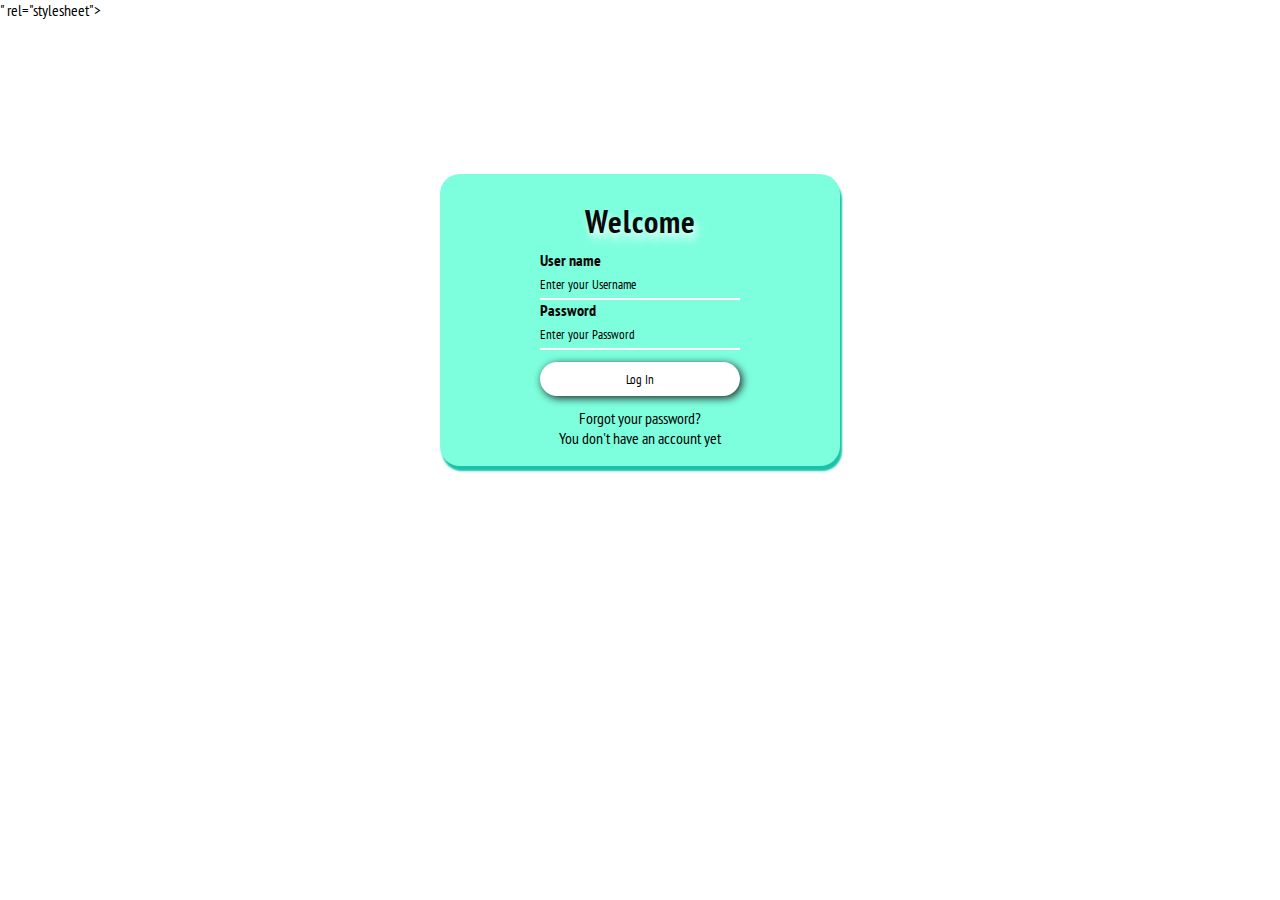
==== index.html @ 3e22012c "hola" ====
<!DOCTYPE html>
<html lang="en">
<head>
    <meta charset="UTF-8">
    <meta http-equiv="X-UA-Compatible" content="IE=edge">
    <meta name="viewport" content="width=device-width, initial-scale=1.0">
    <link rel="stylesheet" href="style.css">
    <link rel="preconnect" href="https://fonts.googleapis.com">
<link rel="preconnect" href="https://fonts.gstatic.com" crossorigin>
<link href="<link rel="preconnect" href="https://fonts.googleapis.com">
<link rel="preconnect" href="https://fonts.gstatic.com" crossorigin>
<link href="https://fonts.googleapis.com/css2?family=PT+Sans+Narrow&display=swap" rel="stylesheet">" rel="stylesheet">
    <title>Document</title>
</head>
<body>
    <div class="caja-formulario">
        <h1>Welcome</h1>
        <form action="">
            <label for="">User name</label>
            <input type="text"
            placeholder="Enter your Username"
            id="user"
            autocomplete="off">
        <label for="pass">Password</label>
        <input type="password" name="" id="pass"
        placeholder="Enter your Password">

        <input type="submit" value="Log In">

        </form>
        <a href="">Forgot your password?</a>
        <a href="crearUsuario.html">You don't have an account yet</a>

    </div>
</body>
</html>
---- style.css ----
*{
    margin: 0;
    padding: 0;
    box-sizing: border-box;
    font-family:  'PT Sans Narrow', sans-serif;}

body{
    background-color: #ffffff;
}

.caja-formulario{
    background-color: #7dffde;
    width: 400px;
    height: fit-content;
    display: flex;
    flex-direction: column;
    align-items: center;
    padding: 18px;
    margin: 12% auto;
    border-radius: 20px;
    box-shadow: 2px 5px 2px rgb(24, 195, 169);
 
}

.caja-formulario h1{
    color: #0a0a0a;
    text-shadow: 3px 6px 9px #ffffff;
    letter-spacing: 1px;
    font-size: 32px;
    margin: 8px 0;
}

.caja-formulario form{
    display: flex;
    flex-direction: column ;
}

.caja-formulario form label{
    color: #040404;
    font-weight: 600;/*ancho de la letra*/
}

.caja-formulario form input[type="text"],
.caja-formulario form input[type="password"]{
    background-color: transparent;
    border: none;
    border-bottom: 2px solid rgb(255, 255, 255);
    height: 30px;
    outline: none;
    color: #0a0a0a;
    transition: 0.5s;
}

.caja-formulario form input[type="text"]::placeholder,
.caja-formulario form input[type="password"]::placeholder{
    color: rgb(0, 0, 0);

}

.caja-formulario form input[type="text"]:focus,
.caja-formulario form input[type="password"]:focus{
    border-color: white;
}

.caja-formulario form input[type="submit"]{
    width: 200px;
    margin: 12px auto;
    padding: 8px;
    border-radius: 20px;
    border: none;
    background-color: #ffffff;
    box-shadow: 2px 2px 8px rgb(29, 29, 29);
}

.caja-formulario form input[type="submit"]:hover{
    background-color: #53e2d6;
    cursor: pointer;
}
.caja-formulario form input[type="submit"]:active{
    box-shadow: 0px 0px 0px;
}

.caja-formulario a{
    color: rgb(0, 0, 0);
    text-decoration: none;

}

.caja-formulario a:hover{
    color: #000000;
}
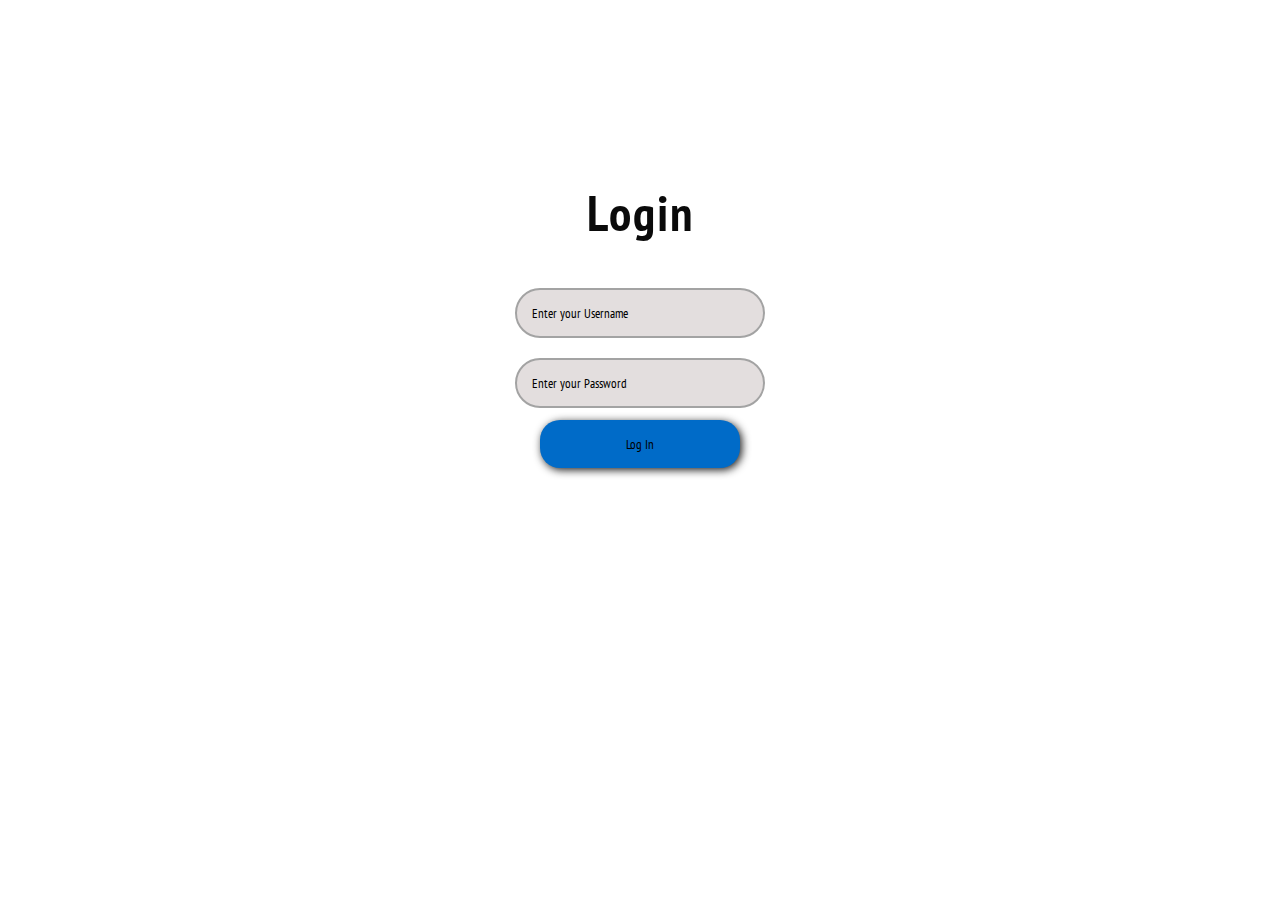
==== commit 466b9cee: "julio" ====
--- a/index.html
+++ b/index.html
@@ -7,30 +7,29 @@
     <link rel="stylesheet" href="style.css">
     <link rel="preconnect" href="https://fonts.googleapis.com">
 <link rel="preconnect" href="https://fonts.gstatic.com" crossorigin>
-<link href="<link rel="preconnect" href="https://fonts.googleapis.com">
+<link href="https://fonts.googleapis.com">
 <link rel="preconnect" href="https://fonts.gstatic.com" crossorigin>
-<link href="https://fonts.googleapis.com/css2?family=PT+Sans+Narrow&display=swap" rel="stylesheet">" rel="stylesheet">
+<link href="https://fonts.googleapis.com/css2?family=PT+Sans+Narrow&display=swap" rel="stylesheet">
     <title>Document</title>
 </head>
 <body>
     <div class="caja-formulario">
-        <h1>Welcome</h1>
+        <h1>Login</h1>
+        
         <form action="">
-            <label for="">User name</label>
+            
             <input type="text"
             placeholder="Enter your Username"
             id="user"
             autocomplete="off">
-        <label for="pass">Password</label>
+        
         <input type="password" name="" id="pass"
         placeholder="Enter your Password">
 
         <input type="submit" value="Log In">
 
         </form>
-        <a href="">Forgot your password?</a>
-        <a href="crearUsuario.html">You don't have an account yet</a>
-
+    
     </div>
 </body>
 </html>--- a/style.css
+++ b/style.css
@@ -9,8 +9,8 @@
 }
 
 .caja-formulario{
-    background-color: #7dffde;
-    width: 400px;
+    background-color: #ffffff  ;
+    width: 300px;
     height: fit-content;
     display: flex;
     flex-direction: column;
@@ -18,38 +18,40 @@
     padding: 18px;
     margin: 12% auto;
     border-radius: 20px;
-    box-shadow: 2px 5px 2px rgb(24, 195, 169);
+    box-shadow: 2px 5px 2px rgb(255, 255, 255);
  
 }
 
 .caja-formulario h1{
     color: #0a0a0a;
-    text-shadow: 3px 6px 9px #ffffff;
-    letter-spacing: 1px;
-    font-size: 32px;
+    letter-spacing: 2px;
+    font-size: 50px;
     margin: 8px 0;
 }
 
 .caja-formulario form{
     display: flex;
     flex-direction: column ;
+    padding: 15px;
 }
 
-.caja-formulario form label{
-    color: #040404;
-    font-weight: 600;/*ancho de la letra*/
-}
+
 
 .caja-formulario form input[type="text"],
 .caja-formulario form input[type="password"]{
-    background-color: transparent;
-    border: none;
-    border-bottom: 2px solid rgb(255, 255, 255);
-    height: 30px;
+    background-color: rgb(227, 222, 222);
+    border-color: rgb(163, 163, 163);
+    border-style: solid;
+    height: 50px;
     outline: none;
     color: #0a0a0a;
     transition: 0.5s;
+    width: 250px;
+    border-radius: 50px; 
+    padding: 15px;
+    margin-top: 20px;
 }
+
 
 .caja-formulario form input[type="text"]::placeholder,
 .caja-formulario form input[type="password"]::placeholder{
@@ -57,10 +59,6 @@
 
 }
 
-.caja-formulario form input[type="text"]:focus,
-.caja-formulario form input[type="password"]:focus{
-    border-color: white;
-}
 
 .caja-formulario form input[type="submit"]{
     width: 200px;
@@ -68,12 +66,14 @@
     padding: 8px;
     border-radius: 20px;
     border: none;
-    background-color: #ffffff;
-    box-shadow: 2px 2px 8px rgb(29, 29, 29);
+    background-color: #006bc8;
+    box-shadow: 2px 2px 8px rgb(29, 29, 29); 
+    padding: 15px;
 }
 
 .caja-formulario form input[type="submit"]:hover{
-    background-color: #53e2d6;
+    background-color: rgb(16, 106, 201);
+    /* ñ */
     cursor: pointer;
 }
 .caja-formulario form input[type="submit"]:active{
@@ -88,4 +88,10 @@
 
 .caja-formulario a:hover{
     color: #000000;
+}
+
+body{
+    background-image: url(Schule_Vokabeln_lernen-650x433.jpg);
+    background-size: cover;
+    background-position: bottom;
 }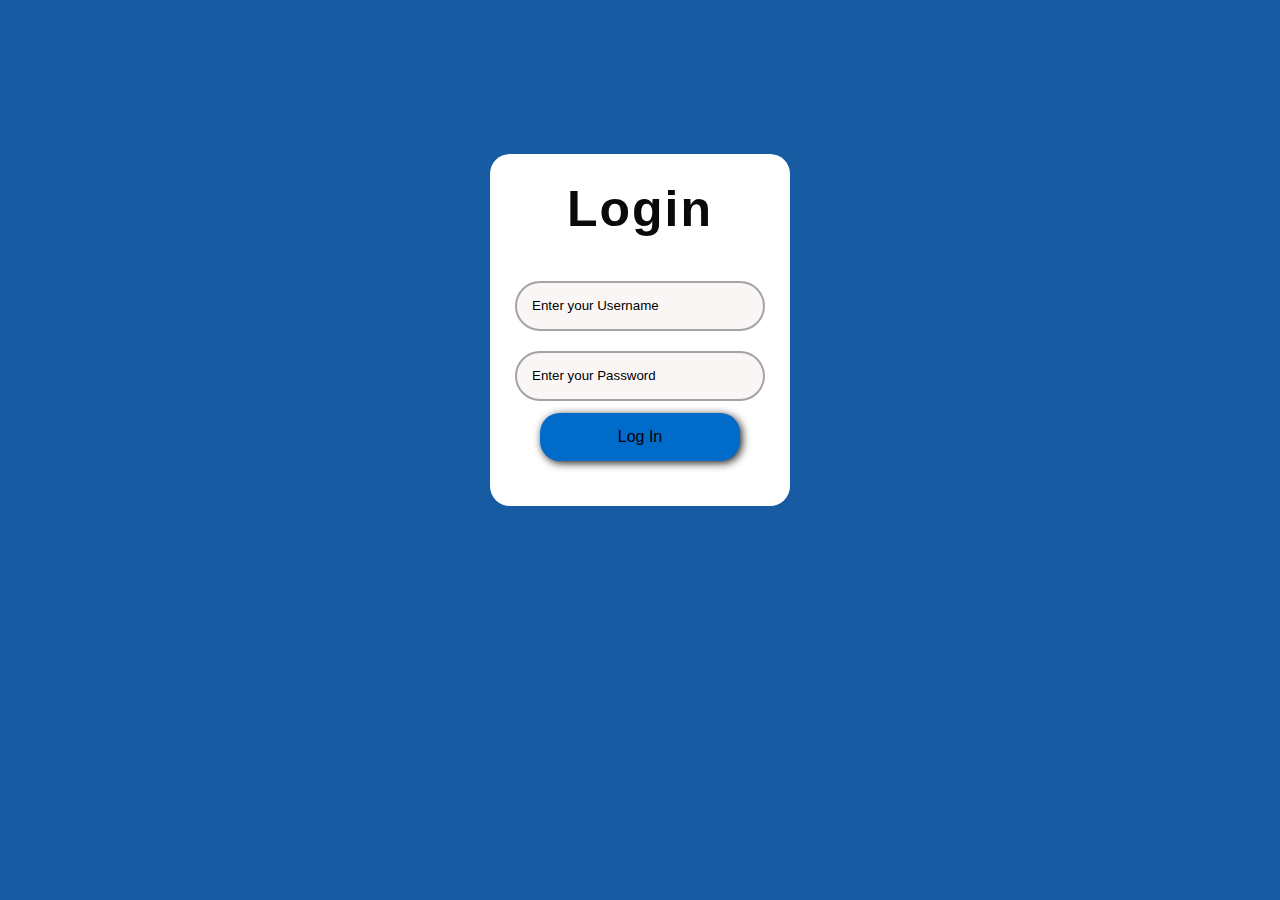
==== commit ae1a6fcf: "por fin" ====
--- a/index.html
+++ b/index.html
@@ -26,10 +26,11 @@
         <input type="password" name="" id="pass"
         placeholder="Enter your Password">
 
-        <input type="submit" value="Log In">
+        <!-- <input type="submit" value="Log In"> -->
+        <a href="botonesgrados.html"class="login">Log In</a> 
 
         </form>
-    
+            
     </div>
 </body>
 </html>--- a/style.css
+++ b/style.css
@@ -2,7 +2,9 @@
     margin: 0;
     padding: 0;
     box-sizing: border-box;
-    font-family:  'PT Sans Narrow', sans-serif;}
+    font-family: "Helvetica Neue",arial,sans-serif;/*solucion Ej13*/
+    
+}
 
 body{
     background-color: #ffffff;
@@ -18,8 +20,7 @@
     padding: 18px;
     margin: 12% auto;
     border-radius: 20px;
-    box-shadow: 2px 5px 2px rgb(255, 255, 255);
- 
+   
 }
 
 .caja-formulario h1{
@@ -39,7 +40,7 @@
 
 .caja-formulario form input[type="text"],
 .caja-formulario form input[type="password"]{
-    background-color: rgb(227, 222, 222);
+    background-color: rgb(251, 246, 246);
     border-color: rgb(163, 163, 163);
     border-style: solid;
     height: 50px;
@@ -60,10 +61,12 @@
 }
 
 
-.caja-formulario form input[type="submit"]{
+.caja-formulario form .login{
     width: 200px;
     margin: 12px auto;
     padding: 8px;
+    text-align: center;
+    color: black;
     border-radius: 20px;
     border: none;
     background-color: #006bc8;
@@ -72,10 +75,12 @@
 }
 
 .caja-formulario form input[type="submit"]:hover{
-    background-color: rgb(16, 106, 201);
+    background-color: rgb(113, 198, 251);
     /* ñ */
     cursor: pointer;
 }
+
+
 .caja-formulario form input[type="submit"]:active{
     box-shadow: 0px 0px 0px;
 }
@@ -91,7 +96,6 @@
 }
 
 body{
-    background-image: url(Schule_Vokabeln_lernen-650x433.jpg);
-    background-size: cover;
-    background-position: bottom;
-}+    background-color: #175ba3;
+    
+}
